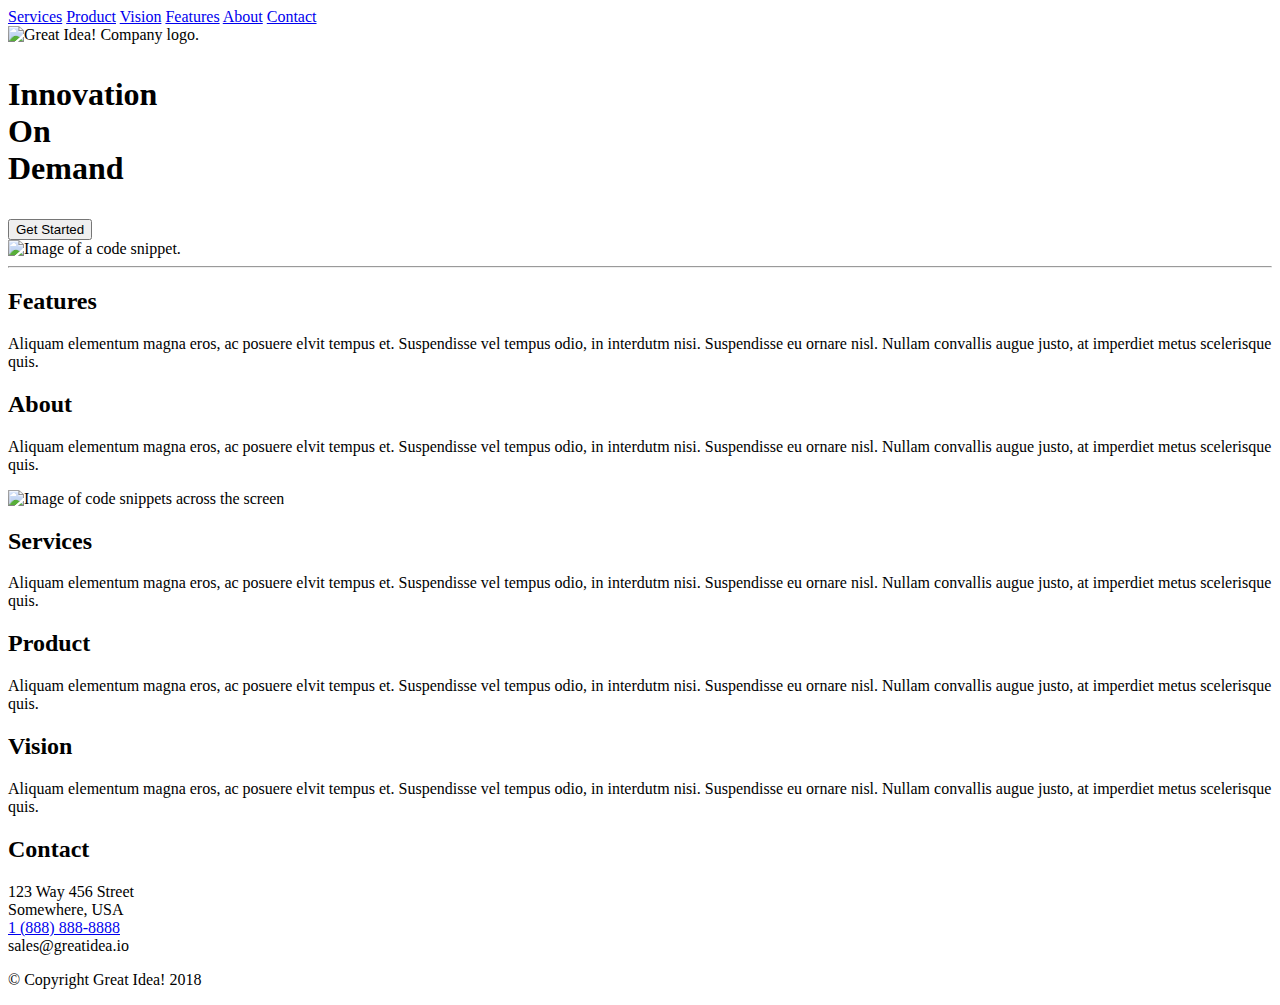
==== great-idea/index.html @ 8d92653a "add html code" ====
<!doctype html>

<html lang="en">
<head>
  <meta charset="utf-8">

  <title>Great Idea!</title>

  <link href="https://fonts.googleapis.com/css?family=Bangers|Titillium+Web" rel="stylesheet">
  <link rel="stylesheet" href="css/index.css">

  <!--[if lt IE 9]>
    <script src="https://cdnjs.cloudflare.com/ajax/libs/html5shiv/3.7.3/html5shiv.js"></script>
  <![endif]-->
</head>

  <body>

    
      <header>
        <nav>
          <a href="#">Services</a> 
          <a href="#">Product</a>
          <a href="#">Vision</a>
          <a href="#">Features</a>
          <a href="#">About</a>
          <a href="#">Contact</a>
          
          </nav>
          <img class="logo" src="img/logo.png" alt="Great Idea! Company logo.">
      </header>
      <div class="intro">
          <section class="Intro-a">
            <h1><p>Innovation<br>
              On<br>
               Demand</p>
            </h1>
            <button>Get Started</button>
          </section>
          <section class="img-a-h">
             <img src="img/header-img.png" alt="Image of a code snippet.">
          </section>
      </div>
      
       
        <hr />
      
      <div class="info1">
      <section class="info1-a"> 
        <h2>Features</h2>
          <p>Aliquam elementum magna eros, ac posuere elvit tempus et. Suspendisse vel tempus odio, in interdutm nisi. Suspendisse eu ornare nisl. Nullam convallis augue justo, at imperdiet metus scelerisque quis.</p>
        </section>
        <section>
          <h2>About</h2>
          <p>Aliquam elementum magna eros, ac posuere elvit tempus et. Suspendisse vel tempus odio, in interdutm nisi. Suspendisse eu ornare nisl. Nullam convallis augue justo, at imperdiet metus scelerisque quis.</p>
        </section>
      </div> 
      
      
      
      <div class="Img-info">
           <img class="middle-img" src="img/mid-page-accent.jpg" alt="Image of code snippets across the screen">
      </div>
      
      <div class="info2">
        <section>
         <h2>Services</h2>
          <p>Aliquam elementum magna eros, ac posuere elvit tempus et. Suspendisse vel tempus odio, in interdutm nisi. Suspendisse eu ornare nisl. Nullam convallis augue justo, at imperdiet metus scelerisque quis.</p>
        </section>
        
        <section>
          <h2>Product</h2>
          <p>Aliquam elementum magna eros, ac posuere elvit tempus et. Suspendisse vel tempus odio, in interdutm nisi. Suspendisse eu ornare nisl. Nullam convallis augue justo, at imperdiet metus scelerisque quis.</p>
        </section>
        
        <section>
          <h2>Vision</h2>
          <p>Aliquam elementum magna eros, ac posuere elvit tempus et. Suspendisse vel tempus odio, in interdutm nisi. Suspendisse eu ornare nisl. Nullam convallis augue justo, at imperdiet metus scelerisque quis.</p>
        </section>
       
      </div>
      </hr>
      <footer> 
        <h2>Contact</h2>
         <adress>123 Way 456 Street<br>
          Somewhere, USA<br>
          <a href="#">1 (888) 888-8888</a> <br>
          sales@greatidea.io</adress>
         <p class="copyright">&copy; Copyright Great Idea! 2018</p>
        
      </footer>
        
      
       
       
        
      
    
  </body>
</html>
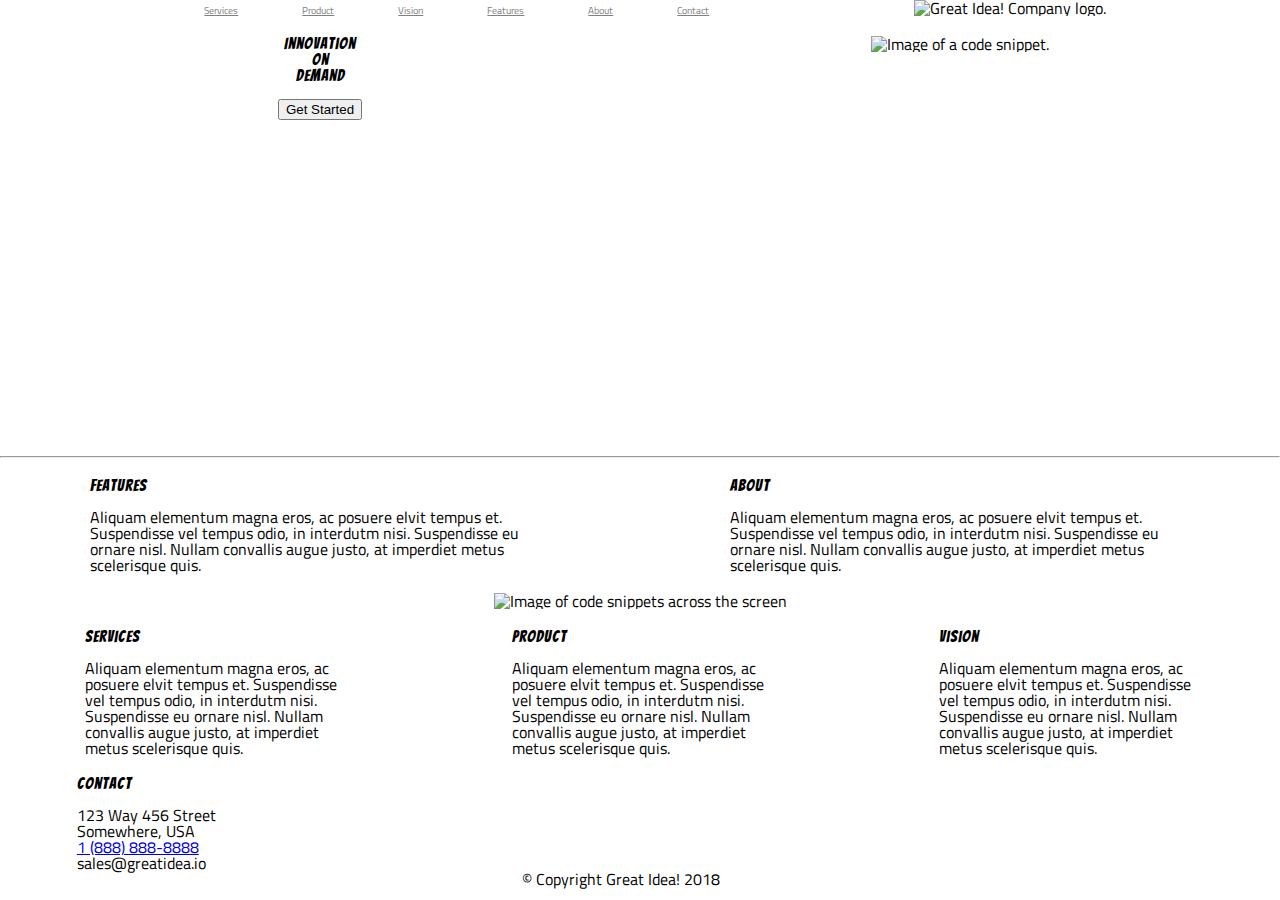
==== commit 0aa942b6: "Add css code with option display_flex" ====
--- a/great-idea/index.html
+++ b/great-idea/index.html
@@ -31,10 +31,10 @@
       </header>
       <div class="intro">
           <section class="Intro-a">
-            <h1><p>Innovation<br>
+            <h2>Innovation<br>
               On<br>
-               Demand</p>
-            </h1>
+               Demand
+            </h2>
             <button>Get Started</button>
           </section>
           <section class="img-a-h">
--- a/great-idea/css/index.css
+++ b/great-idea/css/index.css
@@ -0,0 +1,165 @@
+/* http://meyerweb.com/eric/tools/css/reset/ 
+   v2.0 | 20110126
+   License: none (public domain)
+*/
+
+html, body, div, span, applet, object, iframe,
+h1, h2, h3, h4, h5, h6, p, blockquote, pre,
+a, abbr, acronym, address, big, cite, code,
+del, dfn, em, img, ins, kbd, q, s, samp,
+small, strike, strong, sub, sup, tt, var,
+b, u, i, center,
+dl, dt, dd, ol, ul, li,
+fieldset, form, label, legend,
+table, caption, tbody, tfoot, thead, tr, th, td,
+article, aside, canvas, details, embed, 
+figure, figcaption, footer, header, hgroup, 
+menu, nav, output, ruby, section, summary,
+time, mark, audio, video {
+	margin: 0;
+	padding: 0;
+	border: 0;
+	font-size: 100%;
+	font: inherit;
+	vertical-align: baseline;
+}
+/* HTML5 display-role reset for older browsers */
+article, aside, details, figcaption, figure, 
+footer, header, hgroup, menu, nav, section {
+	display: block;
+}
+body {
+	line-height: 1;
+}
+ol, ul {
+	list-style: none;
+}
+blockquote, q {
+	quotes: none;
+}
+blockquote:before, blockquote:after,
+q:before, q:after {
+	content: '';
+	content: none;
+}
+table {
+	border-collapse: collapse;
+	border-spacing: 0;
+}
+
+/* Set every element's box-sizing to border-box */
+* {
+    box-sizing: border-box;
+}
+
+html, body {
+    height: 100%;
+    font-family: 'Titillium Web', sans-serif;
+}
+
+h1, h2, h3, h4, h5 {
+    font-family: 'Bangers', cursive;
+    letter-spacing: 1px;
+    margin-bottom: 15px;
+}
+
+/* Copy and paste your work from yesterday here and start to refactor into flexbox */
+
+
+header{
+	display: flex;
+	justify-content: space-evenly;
+}
+
+header nav a{
+	color: gray;
+	font-size: 10px;
+	text-align: left;
+	margin: 20px 0px 20px 0px;
+	padding: 30px;
+}
+
+
+
+
+
+
+.intro{
+	display:flex;
+	justify-content: space-around;
+
+}
+.intro .intro-a {
+	text-align:center;
+}
+
+.intro .intro-a h2{
+	text-size-adjust:100px;
+}
+.intro {
+	text-align: center;
+	margin:20px 0px 20px 0px;
+  }
+  .intro section{
+  
+	width:42%;
+	height:400px;
+	  
+  } 
+
+
+
+
+.info1{
+	display: flex;
+	justify-content: space-around;
+ 
+}
+
+.info1 {
+	text-align:center;
+	margin: 20px 0px 20px 0px;
+	
+	}
+	
+	.info1 section{
+		text-align: left;
+		width:36%;
+	}
+.Img-info{
+
+	display:flex;
+	justify-content: space-around;
+}
+
+
+
+
+.info2{
+	display: flex;
+	justify-content: space-around;
+	
+}
+.info2 section{
+	
+	text-align: left;
+	width:20%;
+}
+.info2 {
+	
+	text-align:center;
+	margin: 20px 0px 20px 0px;
+  }
+
+  footer{
+
+	text-align: left;
+	width:85%;
+	margin-left: 6%;
+}
+.copyright{
+	display: flex;
+	justify-content: center;
+}
+
+
